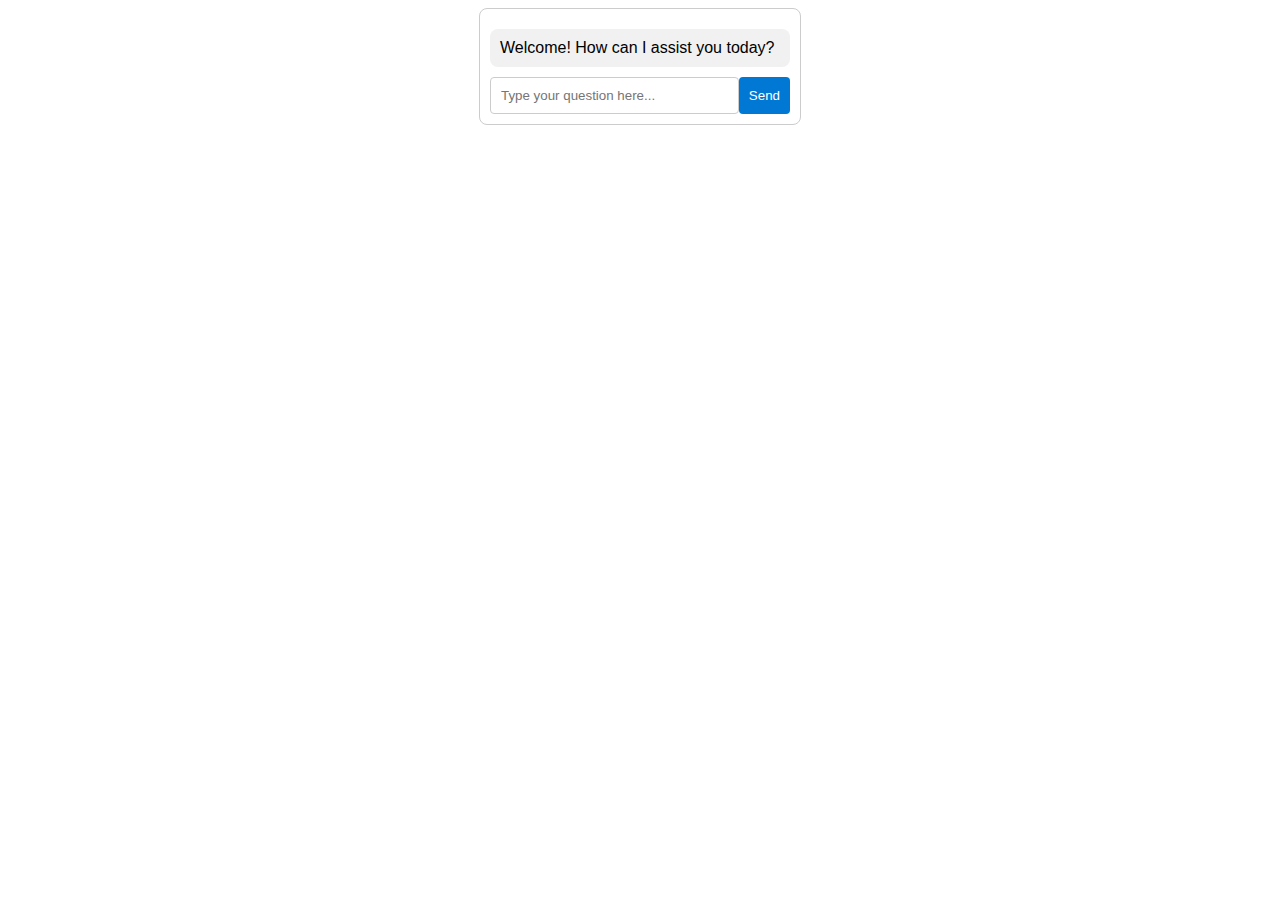
==== index.html @ 8e5adc95 "Add files via upload" ====
<!DOCTYPE html>
<html lang="en">
<head>
    <meta charset="UTF-8">
    <meta name="viewport" content="width=device-width, initial-scale=1.0">
    <title>Cloud Readiness Bot</title>
    <style>
        body { font-family: Arial, sans-serif; }
        .chat-container { width: 300px; margin: auto; border: 1px solid #ccc; padding: 10px; border-radius: 8px; }
        .message { margin: 10px 0; }
        .message.bot { background-color: #f1f1f1; padding: 10px; border-radius: 8px; }
        .message.user { background-color: #d1e7dd; padding: 10px; border-radius: 8px; text-align: right; }
        .input-container { display: flex; margin-top: 10px; }
        .input-container input { flex: 1; padding: 10px; border: 1px solid #ccc; border-radius: 4px; }
        .input-container button { padding: 10px; background-color: #0078D4; color: white; border: none; border-radius: 4px; cursor: pointer; }
    </style>
</head>
<body>
    <div class="chat-container">
        <div id="chat">
            <div class="message bot">Welcome! How can I assist you today?</div>
        </div>
        <div class="input-container">
            <input type="text" id="user-input" placeholder="Type your question here...">
            <button onclick="sendMessage()">Send</button>
        </div>
    </div>
    <script>
        async function sendMessage() {
            const userInput = document.getElementById('user-input').value;
            const chat = document.getElementById('chat');

            // Display user message
            const userMessage = document.createElement('div');
            userMessage.classList.add('message', 'user');
            userMessage.textContent = userInput;
            chat.appendChild(userMessage);

            // Call OpenAI API
            const response = await fetch('https://api.openai.com/v1/engines/davinci-codex/completions', {
                method: 'POST',
                headers: {
                    'Authorization': 'Bearer YOUR_OPENAI_API_KEY',
                    'Content-Type': 'application/json'
                },
                body: JSON.stringify({
                    prompt: userInput,
                    max_tokens: 150
                })
            });

            const data = await response.json();
            const botResponse = data.choices[0].text.trim();

            // Display bot message
            const botMessage = document.createElement('div');
            botMessage.classList.add('message', 'bot');
            botMessage.textContent = botResponse;
            chat.appendChild(botMessage);

            // Clear input
            document.getElementById('user-input').value = '';
        }
    </script>
</body>
</html>
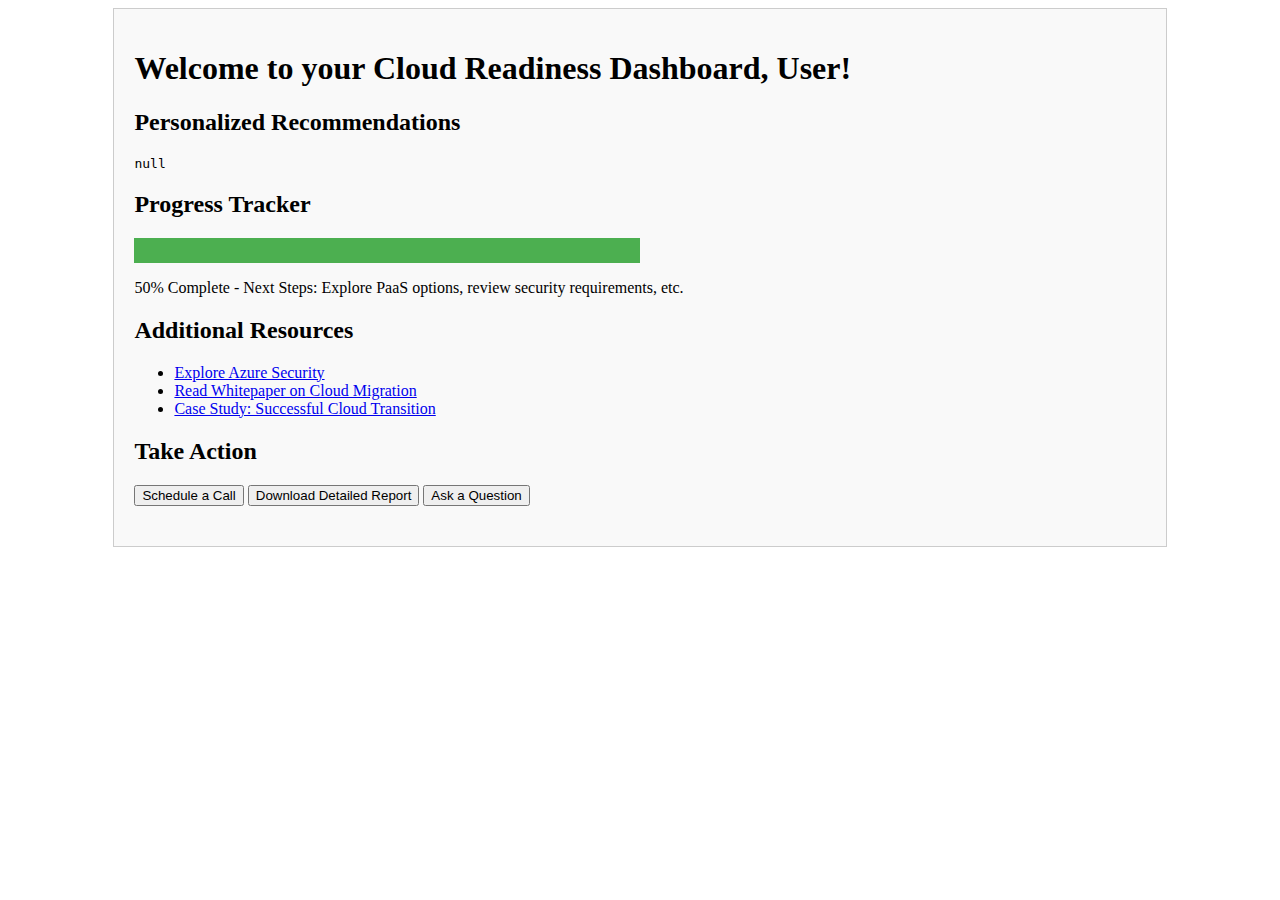
==== commit 7225238b: "Rename dashboard.html to index.html" ====
--- a/index.html
+++ b/index.html
@@ -3,64 +3,92 @@
 <head>
     <meta charset="UTF-8">
     <meta name="viewport" content="width=device-width, initial-scale=1.0">
-    <title>Cloud Readiness Bot</title>
+    <title>Cloud Readiness Dashboard</title>
+    <link rel="stylesheet" href="style.css">
     <style>
-        body { font-family: Arial, sans-serif; }
-        .chat-container { width: 300px; margin: auto; border: 1px solid #ccc; padding: 10px; border-radius: 8px; }
-        .message { margin: 10px 0; }
-        .message.bot { background-color: #f1f1f1; padding: 10px; border-radius: 8px; }
-        .message.user { background-color: #d1e7dd; padding: 10px; border-radius: 8px; text-align: right; }
-        .input-container { display: flex; margin-top: 10px; }
-        .input-container input { flex: 1; padding: 10px; border: 1px solid #ccc; border-radius: 4px; }
-        .input-container button { padding: 10px; background-color: #0078D4; color: white; border: none; border-radius: 4px; cursor: pointer; }
+        .container {
+            width: 80%;
+            margin: 0 auto;
+            padding: 20px;
+            border: 1px solid #ccc;
+            background-color: #f9f9f9;
+        }
+        .section {
+            margin-bottom: 20px;
+        }
+        .progress-bar {
+            background-color: #4caf50;
+            height: 25px;
+            width: 50%; /* Adjust this value dynamically based on progress */
+        }
     </style>
 </head>
 <body>
-    <div class="chat-container">
-        <div id="chat">
-            <div class="message bot">Welcome! How can I assist you today?</div>
+    <div class="container">
+        <h1>Welcome to your Cloud Readiness Dashboard, <span id="user-name"></span>!</h1>
+        <div class="section">
+            <h2>Personalized Recommendations</h2>
+            <pre id="recommendations"></pre>
         </div>
-        <div class="input-container">
-            <input type="text" id="user-input" placeholder="Type your question here...">
-            <button onclick="sendMessage()">Send</button>
+        <div class="section">
+            <h2>Progress Tracker</h2>
+            <div class="progress-bar"></div>
+            <p id="progress-text">50% Complete - Next Steps: Explore PaaS options, review security requirements, etc.</p>
+        </div>
+        <div class="section">
+            <h2>Additional Resources</h2>
+            <ul>
+                <li><a href="https://azure.microsoft.com/en-us/overview/security/">Explore Azure Security</a></li>
+                <li><a href="#">Read Whitepaper on Cloud Migration</a></li>
+                <li><a href="#">Case Study: Successful Cloud Transition</a></li>
+            </ul>
+        </div>
+        <div class="section">
+            <h2>Take Action</h2>
+            <button onclick="scheduleCall()">Schedule a Call</button>
+            <button onclick="downloadReport()">Download Detailed Report</button>
+            <button onclick="askQuestion()">Ask a Question</button>
         </div>
     </div>
+
     <script>
-        async function sendMessage() {
-            const userInput = document.getElementById('user-input').value;
-            const chat = document.getElementById('chat');
+        // Function to get URL parameters
+        function getURLParameter(name) {
+            return new URLSearchParams(window.location.search).get(name);
+        }
 
-            // Display user message
-            const userMessage = document.createElement('div');
-            userMessage.classList.add('message', 'user');
-            userMessage.textContent = userInput;
-            chat.appendChild(userMessage);
+        // Populate dashboard with user data
+        document.addEventListener('DOMContentLoaded', function () {
+            const params = new URLSearchParams(window.location.search);
+            const userName = params.get('name') || 'User'; // Using name from the URL parameters
+            const recommendations = decodeURIComponent(params.get('data')) || 'No recommendations available.';
 
-            // Call OpenAI API
-            const response = await fetch('https://api.openai.com/v1/engines/davinci-codex/completions', {
-                method: 'POST',
-                headers: {
-                    'Authorization': 'Bearer YOUR_OPENAI_API_KEY',
-                    'Content-Type': 'application/json'
-                },
-                body: JSON.stringify({
-                    prompt: userInput,
-                    max_tokens: 150
-                })
-            });
+            document.getElementById('user-name').textContent = userName;
+            document.getElementById('recommendations').textContent = recommendations;
+        });
 
-            const data = await response.json();
-            const botResponse = data.choices[0].text.trim();
+        function scheduleCall() {
+            // Prompt the user to choose a time for the follow-up call
+            const callTime = prompt("Please choose a time for the follow-up call (e.g., 3 PM, tomorrow at 2 PM):");
+            if (callTime) {
+                alert(`Your call has been scheduled for: ${callTime}. Our team will get in touch with you.`);
+            }
+        }
 
-            // Display bot message
-            const botMessage = document.createElement('div');
-            botMessage.classList.add('message', 'bot');
-            botMessage.textContent = botResponse;
-            chat.appendChild(botMessage);
+        function downloadReport() {
+            // Initiate a download for the detailed report (e.g., a PDF file)
+            // Replace 'report.pdf' with the actual URL of your report file
+            const reportUrl = 'path/to/your/report.pdf';
+            window.location.href = reportUrl;
+        }
 
-            // Clear input
-            document.getElementById('user-input').value = '';
+        function askQuestion() {
+            // Prompt the user to ask a question and handle the response
+            const question = prompt("What question would you like to ask?");
+            if (question) {
+                alert("Thank you! We'll get back to you with an answer shortly.");
+            }
         }
     </script>
 </body>
-</html>+</html>
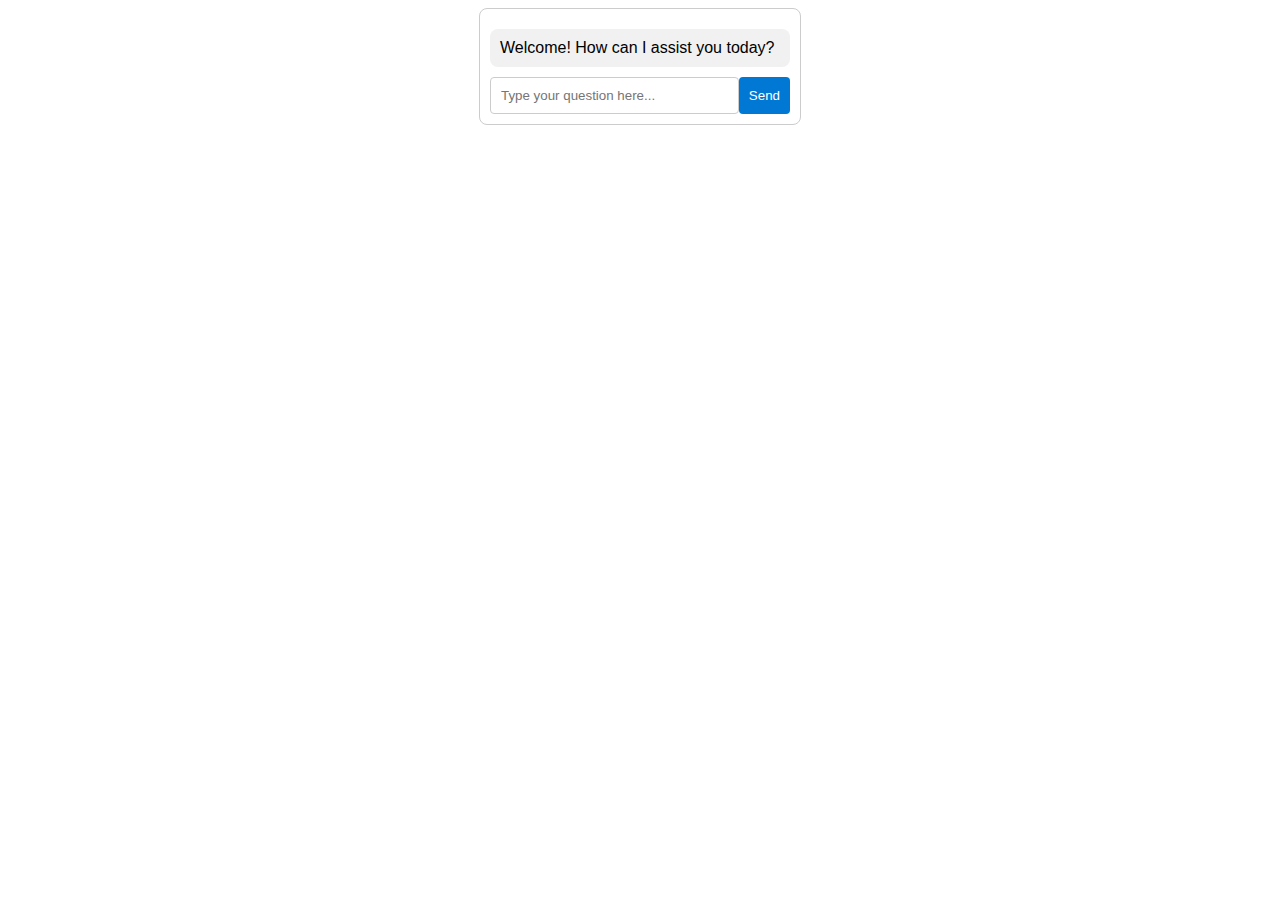
==== commit fa930c3e: "Rename index-v1.html to index.html" ====
--- a/index.html
+++ b/index.html
@@ -3,91 +3,63 @@
 <head>
     <meta charset="UTF-8">
     <meta name="viewport" content="width=device-width, initial-scale=1.0">
-    <title>Cloud Readiness Dashboard</title>
-    <link rel="stylesheet" href="style.css">
+    <title>Cloud Readiness Bot</title>
     <style>
-        .container {
-            width: 80%;
-            margin: 0 auto;
-            padding: 20px;
-            border: 1px solid #ccc;
-            background-color: #f9f9f9;
-        }
-        .section {
-            margin-bottom: 20px;
-        }
-        .progress-bar {
-            background-color: #4caf50;
-            height: 25px;
-            width: 50%; /* Adjust this value dynamically based on progress */
-        }
+        body { font-family: Arial, sans-serif; }
+        .chat-container { width: 300px; margin: auto; border: 1px solid #ccc; padding: 10px; border-radius: 8px; }
+        .message { margin: 10px 0; }
+        .message.bot { background-color: #f1f1f1; padding: 10px; border-radius: 8px; }
+        .message.user { background-color: #d1e7dd; padding: 10px; border-radius: 8px; text-align: right; }
+        .input-container { display: flex; margin-top: 10px; }
+        .input-container input { flex: 1; padding: 10px; border: 1px solid #ccc; border-radius: 4px; }
+        .input-container button { padding: 10px; background-color: #0078D4; color: white; border: none; border-radius: 4px; cursor: pointer; }
     </style>
 </head>
 <body>
-    <div class="container">
-        <h1>Welcome to your Cloud Readiness Dashboard, <span id="user-name"></span>!</h1>
-        <div class="section">
-            <h2>Personalized Recommendations</h2>
-            <pre id="recommendations"></pre>
+    <div class="chat-container">
+        <div id="chat">
+            <div class="message bot">Welcome! How can I assist you today?</div>
         </div>
-        <div class="section">
-            <h2>Progress Tracker</h2>
-            <div class="progress-bar"></div>
-            <p id="progress-text">50% Complete - Next Steps: Explore PaaS options, review security requirements, etc.</p>
-        </div>
-        <div class="section">
-            <h2>Additional Resources</h2>
-            <ul>
-                <li><a href="https://azure.microsoft.com/en-us/overview/security/">Explore Azure Security</a></li>
-                <li><a href="#">Read Whitepaper on Cloud Migration</a></li>
-                <li><a href="#">Case Study: Successful Cloud Transition</a></li>
-            </ul>
-        </div>
-        <div class="section">
-            <h2>Take Action</h2>
-            <button onclick="scheduleCall()">Schedule a Call</button>
-            <button onclick="downloadReport()">Download Detailed Report</button>
-            <button onclick="askQuestion()">Ask a Question</button>
+        <div class="input-container">
+            <input type="text" id="user-input" placeholder="Type your question here...">
+            <button onclick="sendMessage()">Send</button>
         </div>
     </div>
+    <script>
+        async function sendMessage() {
+            const userInput = document.getElementById('user-input').value;
+            const chat = document.getElementById('chat');
 
-    <script>
-        // Function to get URL parameters
-        function getURLParameter(name) {
-            return new URLSearchParams(window.location.search).get(name);
-        }
+            // Display user message
+            const userMessage = document.createElement('div');
+            userMessage.classList.add('message', 'user');
+            userMessage.textContent = userInput;
+            chat.appendChild(userMessage);
 
-        // Populate dashboard with user data
-        document.addEventListener('DOMContentLoaded', function () {
-            const params = new URLSearchParams(window.location.search);
-            const userName = params.get('name') || 'User'; // Using name from the URL parameters
-            const recommendations = decodeURIComponent(params.get('data')) || 'No recommendations available.';
+            // Call OpenAI API
+            const response = await fetch('https://api.openai.com/v1/engines/davinci-codex/completions', {
+                method: 'POST',
+                headers: {
+                    'Authorization': 'Bearer YOUR_OPENAI_API_KEY',
+                    'Content-Type': 'application/json'
+                },
+                body: JSON.stringify({
+                    prompt: userInput,
+                    max_tokens: 150
+                })
+            });
 
-            document.getElementById('user-name').textContent = userName;
-            document.getElementById('recommendations').textContent = recommendations;
-        });
+            const data = await response.json();
+            const botResponse = data.choices[0].text.trim();
 
-        function scheduleCall() {
-            // Prompt the user to choose a time for the follow-up call
-            const callTime = prompt("Please choose a time for the follow-up call (e.g., 3 PM, tomorrow at 2 PM):");
-            if (callTime) {
-                alert(`Your call has been scheduled for: ${callTime}. Our team will get in touch with you.`);
-            }
-        }
+            // Display bot message
+            const botMessage = document.createElement('div');
+            botMessage.classList.add('message', 'bot');
+            botMessage.textContent = botResponse;
+            chat.appendChild(botMessage);
 
-        function downloadReport() {
-            // Initiate a download for the detailed report (e.g., a PDF file)
-            // Replace 'report.pdf' with the actual URL of your report file
-            const reportUrl = 'path/to/your/report.pdf';
-            window.location.href = reportUrl;
-        }
-
-        function askQuestion() {
-            // Prompt the user to ask a question and handle the response
-            const question = prompt("What question would you like to ask?");
-            if (question) {
-                alert("Thank you! We'll get back to you with an answer shortly.");
-            }
+            // Clear input
+            document.getElementById('user-input').value = '';
         }
     </script>
 </body>
